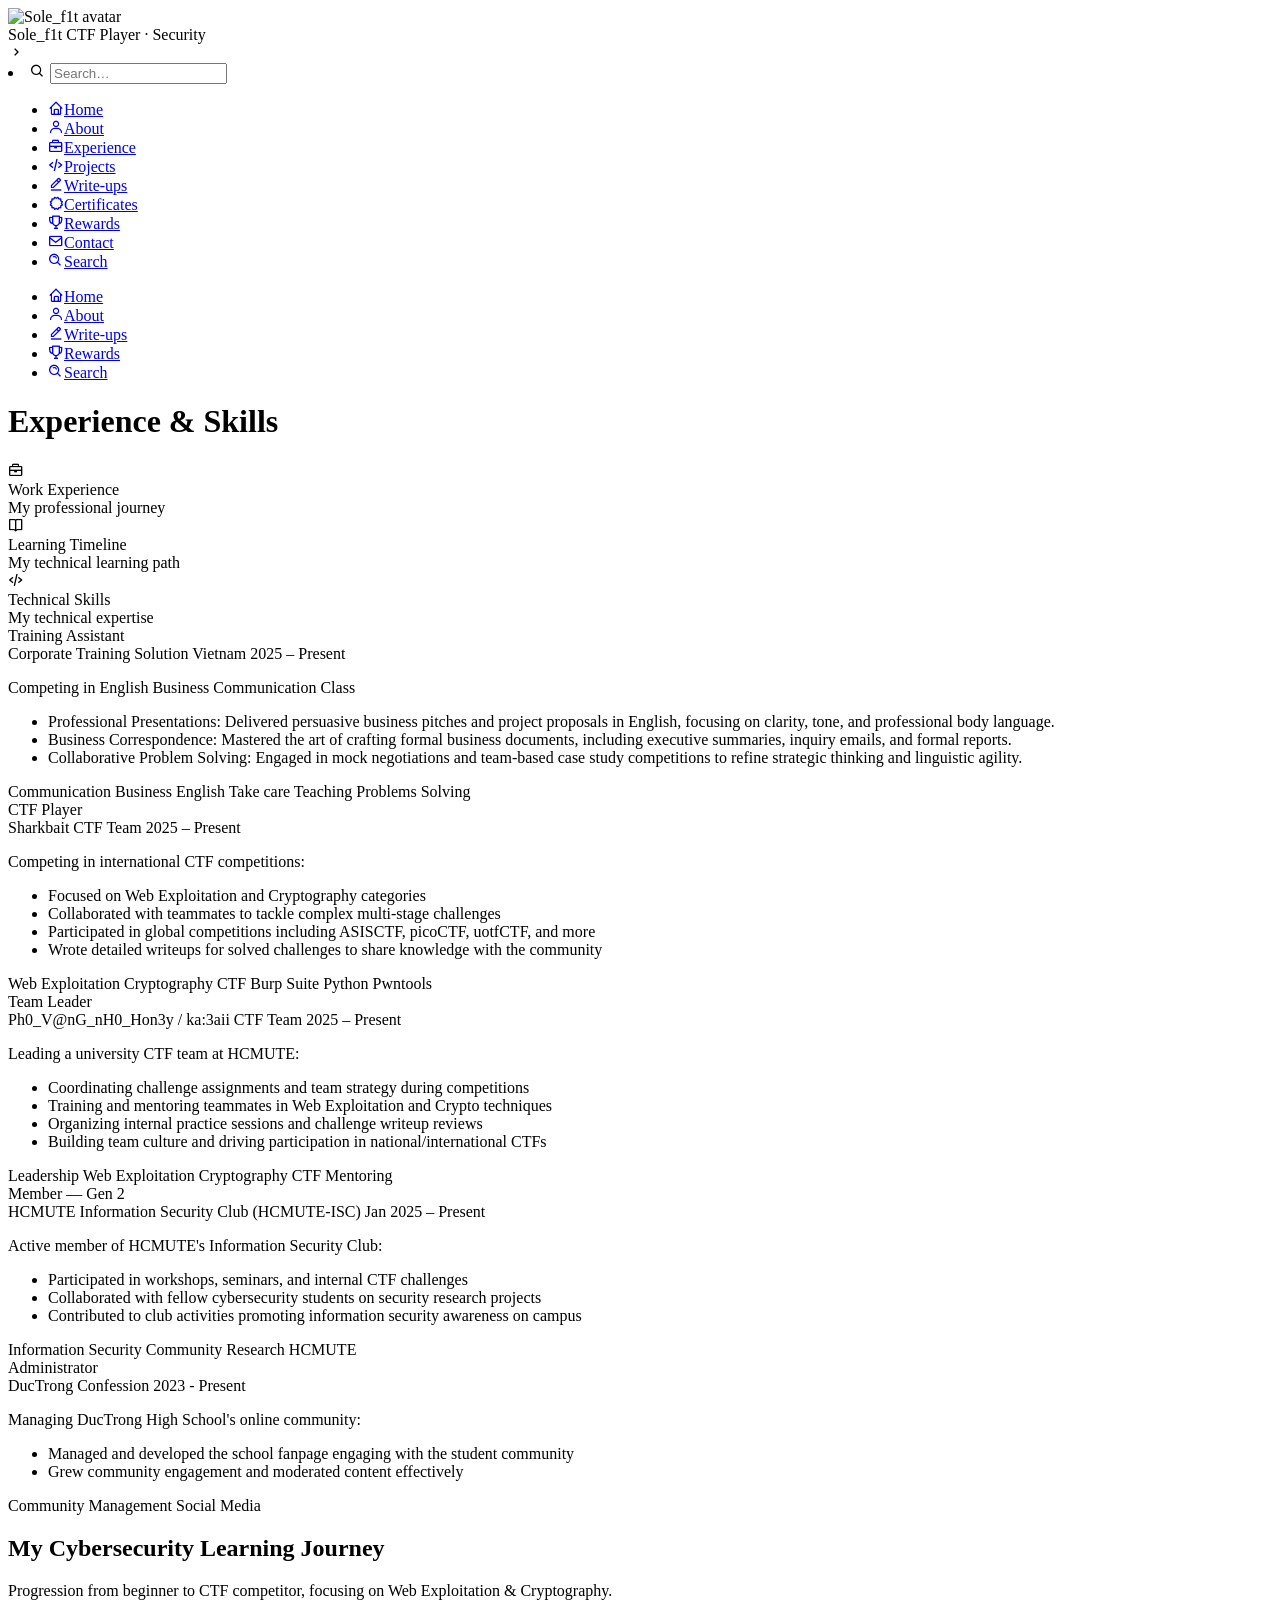
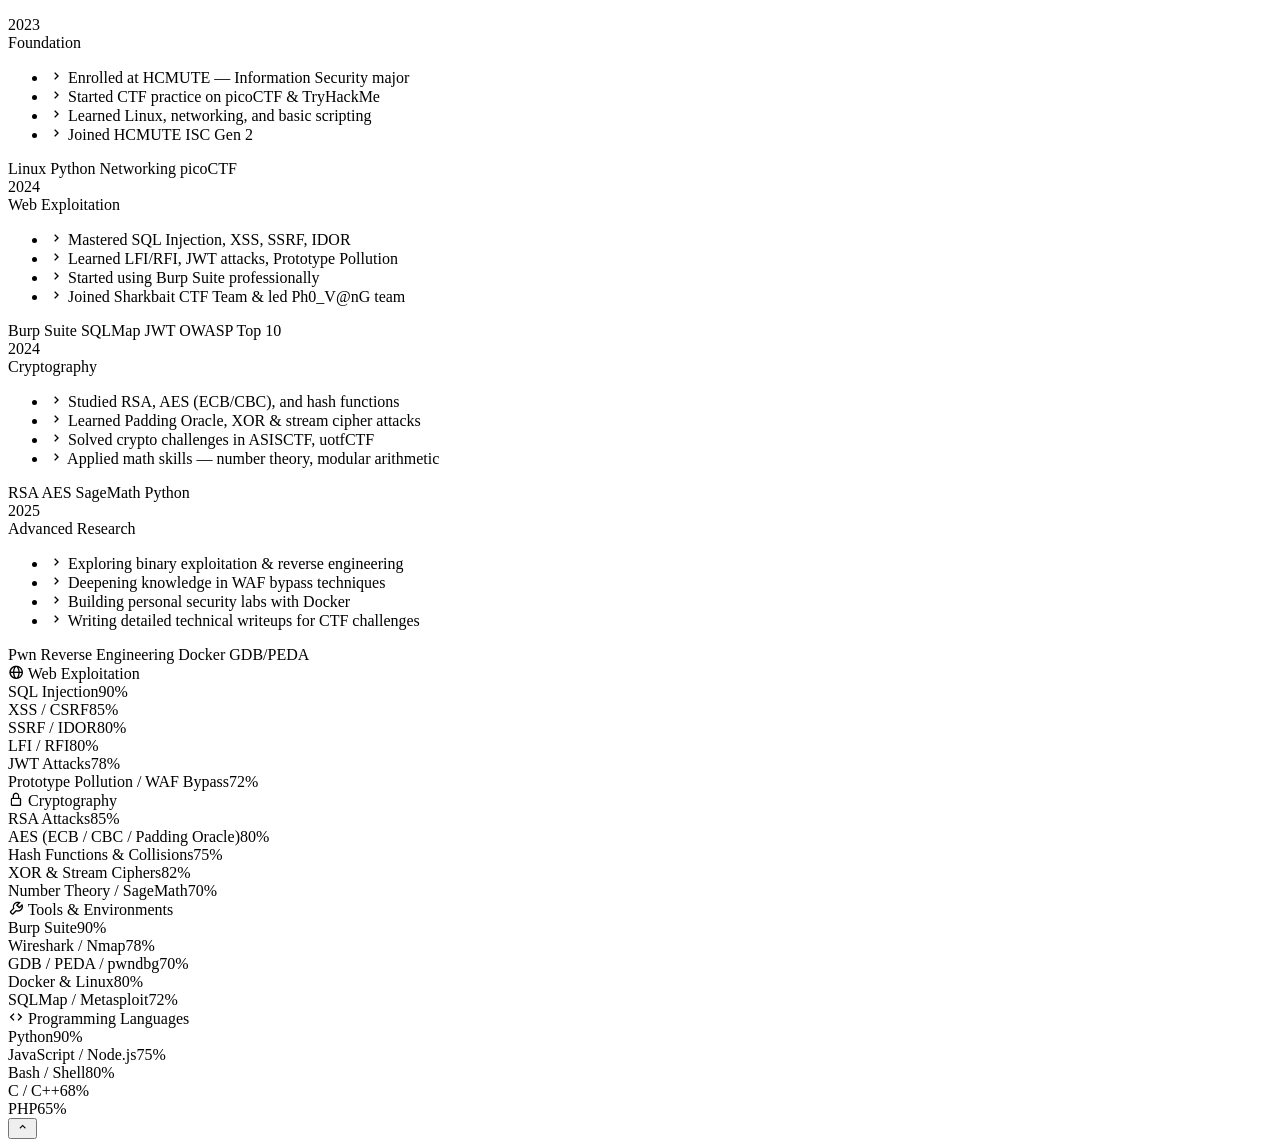
==== experience.html @ 4dd5724d "Update experience" ====
<!DOCTYPE html>
<html lang="en">
<head>
  <meta charset="UTF-8" />
  <meta name="viewport" content="width=device-width, initial-scale=1.0" />
  <title>Experience — Sole_f1t</title>
  <meta name="description" content="Experience and activities of Sole_f1t" />
  <link rel="icon" href="avatar.svg?v=2" type="image/svg+xml" />
  <link rel="preconnect" href="https://fonts.googleapis.com" />
  <link rel="preconnect" href="https://fonts.gstatic.com" crossorigin />
  <link href="https://fonts.googleapis.com/css2?family=Cairo:wght@300;400;500;600;700;800;900&family=JetBrains+Mono:wght@400;500;600&display=swap" rel="stylesheet" />
  <link href="https://unpkg.com/boxicons@2.1.4/css/boxicons.min.css" rel="stylesheet" />
  <link rel="stylesheet" href="assets/css/base.css" />
  <link rel="stylesheet" href="assets/css/experience.css" />
</head>
<body>

  <div class="bg-animation" aria-hidden="true">
    <div class="shape shape-red"></div>
    <div class="shape shape-purple"></div>
    <div class="shape shape-blue"></div>
    <div class="grid-overlay"></div>
  </div>

  <nav class="sidebar closed" aria-label="Main navigation">
    <header>
      <div class="image-text">
        <span class="image"><img src="assets/img/avatar.png" alt="Sole_f1t avatar" loading="lazy" /></span>
        <div class="text logo-text">
          <span class="name">Sole_f1t</span>
          <span class="profession">CTF Player · Security</span>
        </div>
      </div>
      <i class="bx bx-chevron-right toggle"></i>
    </header>
    <div class="menu-bar">
      <div class="menu">
        <li class="search-box">
          <i class="bx bx-search icon"></i>
          <input type="text" placeholder="Search…" aria-label="Search" />
        </li>
        <ul class="menu-links">
          <li><a href="index.html"><i class="bx bx-home icon"></i><span class="text">Home</span></a></li>
          <li><a href="about.html"><i class="bx bx-user icon"></i><span class="text">About</span></a></li>
          <li><a href="experience.html"><i class="bx bx-briefcase icon"></i><span class="text">Experience</span></a></li>
          <li><a href="projects.html"><i class="bx bx-code-alt icon"></i><span class="text">Projects</span></a></li>
          <li><a href="writeups.html"><i class="bx bx-edit-alt icon"></i><span class="text">Write-ups</span></a></li>
          <li><a href="certificates.html"><i class="bx bx-certification icon"></i><span class="text">Certificates</span></a></li>
          <li><a href="rewards.html"><i class="bx bx-trophy icon"></i><span class="text">Rewards</span></a></li>
          <li><a href="contact.html"><i class="bx bx-envelope icon"></i><span class="text">Contact</span></a></li>
          <li><a href="search.html"><i class="bx bx-search-alt icon"></i><span class="text">Search</span></a></li>
        </ul>
      </div>
    </div>
  </nav>

  <nav class="mobile-nav" aria-label="Mobile navigation">
    <ul>
      <li><a href="index.html"><i class="bx bx-home"></i><span>Home</span></a></li>
      <li><a href="about.html"><i class="bx bx-user"></i><span>About</span></a></li>
      <li><a href="writeups.html"><i class="bx bx-edit-alt"></i><span>Write-ups</span></a></li>
      <li><a href="rewards.html"><i class="bx bx-trophy"></i><span>Rewards</span></a></li>
      <li><a href="search.html"><i class="bx bx-search-alt"></i><span>Search</span></a></li>
    </ul>
  </nav>

  <div class="l-main">
    <div class="page-wrapper">

      <!-- ── Page heading ── -->
      <div class="exp-page-head">
        <h1 class="exp-page-title">Experience &amp; Skills</h1>
        <div class="exp-underline"></div>
      </div>

      <!-- ── Tab selector ── -->
      <div class="exp-tabs">
        <div class="exp-tab active" data-tab="work">
          <div class="exp-tab-icon"><i class="bx bx-briefcase"></i></div>
          <div class="exp-tab-name">Work Experience</div>
          <div class="exp-tab-sub">My professional journey</div>
        </div>
        <div class="exp-tab" data-tab="learning">
          <div class="exp-tab-icon"><i class="bx bx-book-open"></i></div>
          <div class="exp-tab-name">Learning Timeline</div>
          <div class="exp-tab-sub">My technical learning path</div>
        </div>
        <div class="exp-tab" data-tab="skills">
          <div class="exp-tab-icon"><i class="bx bx-code-alt"></i></div>
          <div class="exp-tab-name">Technical Skills</div>
          <div class="exp-tab-sub">My technical expertise</div>
        </div>
      </div>

      <!-- ══════════════════════════════════════════
           PANEL 1 — Work Experience
      ══════════════════════════════════════════ -->
      <div class="exp-panel active" id="tab-work">
        <div class="exp-timeline">

          <!-- Entry 1 -->
          <div class="exp-tl-item">
            <div class="exp-tl-line-wrap">
              <div class="exp-tl-dot"></div>
            </div>
            <div class="exp-tl-content">
              <div class="exp-tl-header">
                <div class="exp-tl-role">Training Assistant</div>
                <div class="exp-tl-meta">
                  <span class="exp-tl-org">Corporate Training Solution Vietnam</span>
                  <span class="exp-tl-badge">2025 – Present</span>
                </div>
              </div>
              <div class="exp-tl-divider"></div>
              <div class="exp-tl-body">
                <p class="exp-tl-lead">Competing in English Business Communication Class</p>
                <ul class="exp-tl-bullets">
                  <li>Professional Presentations: Delivered persuasive business pitches and project proposals in English, focusing on clarity, tone, and professional body language.</li>
                  <li>Business Correspondence: Mastered the art of crafting formal business documents, including executive summaries, inquiry emails, and formal reports.</li>
                  <li>Collaborative Problem Solving: Engaged in mock negotiations and team-based case study competitions to refine strategic thinking and linguistic agility.</li>
                </ul>
                <div class="exp-tl-tags">
                  <span class="exp-tl-tag">Communication</span>
                  <span class="exp-tl-tag">Business</span>
                  <span class="exp-tl-tag">English</span>
                  <span class="exp-tl-tag">Take care</span>
                  <span class="exp-tl-tag">Teaching</span>
                  <span class="exp-tl-tag">Problems Solving</span>
                </div>
              </div>
            </div>
          </div>

          <!-- Entry 2 -->
          <div class="exp-tl-item">
            <div class="exp-tl-line-wrap">
              <div class="exp-tl-dot"></div>
            </div>
            <div class="exp-tl-content">
              <div class="exp-tl-header">
                <div class="exp-tl-role">CTF Player</div>
                <div class="exp-tl-meta">
                  <span class="exp-tl-org">Sharkbait CTF Team</span>
                  <span class="exp-tl-badge">2025 – Present</span>
                </div>
              </div>
              <div class="exp-tl-divider"></div>
              <div class="exp-tl-body">
                <p class="exp-tl-lead">Competing in international CTF competitions:</p>
                <ul class="exp-tl-bullets">
                  <li>Focused on Web Exploitation and Cryptography categories</li>
                  <li>Collaborated with teammates to tackle complex multi-stage challenges</li>
                  <li>Participated in global competitions including ASISCTF, picoCTF, uotfCTF, and more</li>
                  <li>Wrote detailed writeups for solved challenges to share knowledge with the community</li>
                </ul>
                <div class="exp-tl-tags">
                  <span class="exp-tl-tag">Web Exploitation</span>
                  <span class="exp-tl-tag">Cryptography</span>
                  <span class="exp-tl-tag">CTF</span>
                  <span class="exp-tl-tag">Burp Suite</span>
                  <span class="exp-tl-tag">Python</span>
                  <span class="exp-tl-tag">Pwntools</span>
                </div>
              </div>
            </div>
          </div>

          <!-- Entry 3 -->
          <div class="exp-tl-item">
            <div class="exp-tl-line-wrap">
              <div class="exp-tl-dot"></div>
            </div>
            <div class="exp-tl-content">
              <div class="exp-tl-header">
                <div class="exp-tl-role">Team Leader</div>
                <div class="exp-tl-meta">
                  <span class="exp-tl-org">Ph0_V@nG_nH0_Hon3y / ka:3aii CTF Team</span>
                  <span class="exp-tl-badge">2025 – Present</span>
                </div>
              </div>
              <div class="exp-tl-divider"></div>
              <div class="exp-tl-body">
                <p class="exp-tl-lead">Leading a university CTF team at HCMUTE:</p>
                <ul class="exp-tl-bullets">
                  <li>Coordinating challenge assignments and team strategy during competitions</li>
                  <li>Training and mentoring teammates in Web Exploitation and Crypto techniques</li>
                  <li>Organizing internal practice sessions and challenge writeup reviews</li>
                  <li>Building team culture and driving participation in national/international CTFs</li>
                </ul>
                <div class="exp-tl-tags">
                  <span class="exp-tl-tag">Leadership</span>
                  <span class="exp-tl-tag">Web Exploitation</span>
                  <span class="exp-tl-tag">Cryptography</span>
                  <span class="exp-tl-tag">CTF</span>
                  <span class="exp-tl-tag">Mentoring</span>
                </div>
              </div>
            </div>
          </div>

          <!-- Entry 4 -->
          <div class="exp-tl-item">
            <div class="exp-tl-line-wrap">
              <div class="exp-tl-dot"></div>
            </div>
            <div class="exp-tl-content">
              <div class="exp-tl-header">
                <div class="exp-tl-role">Member — Gen 2</div>
                <div class="exp-tl-meta">
                  <span class="exp-tl-org">HCMUTE Information Security Club (HCMUTE-ISC)</span>
                  <span class="exp-tl-badge">Jan 2025 – Present</span>
                </div>
              </div>
              <div class="exp-tl-divider"></div>
              <div class="exp-tl-body">
                <p class="exp-tl-lead">Active member of HCMUTE's Information Security Club:</p>
                <ul class="exp-tl-bullets">
                  <li>Participated in workshops, seminars, and internal CTF challenges</li>
                  <li>Collaborated with fellow cybersecurity students on security research projects</li>
                  <li>Contributed to club activities promoting information security awareness on campus</li>
                </ul>
                <div class="exp-tl-tags">
                  <span class="exp-tl-tag">Information Security</span>
                  <span class="exp-tl-tag">Community</span>
                  <span class="exp-tl-tag">Research</span>
                  <span class="exp-tl-tag">HCMUTE</span>
                </div>
              </div>
            </div>
          </div>

          <!-- Entry 5 -->
          <div class="exp-tl-item">
            <div class="exp-tl-line-wrap">
              <div class="exp-tl-dot"></div>
            </div>
            <div class="exp-tl-content">
              <div class="exp-tl-header">
                <div class="exp-tl-role">Administrator</div>
                <div class="exp-tl-meta">
                  <span class="exp-tl-org">DucTrong Confession</span>
                  <span class="exp-tl-badge">2023 - Present</span>
                </div>
              </div>
              <div class="exp-tl-divider"></div>
              <div class="exp-tl-body">
                <p class="exp-tl-lead">Managing DucTrong High School's online community:</p>
                <ul class="exp-tl-bullets">
                  <li>Managed and developed the school fanpage engaging with the student community</li>
                  <li>Grew community engagement and moderated content effectively</li>
                </ul>
                <div class="exp-tl-tags">
                  <span class="exp-tl-tag">Community Management</span>
                  <span class="exp-tl-tag">Social Media</span>
                </div>
              </div>
            </div>
          </div>

        </div>
      </div>

      <!-- ══════════════════════════════════════════
           PANEL 2 — Learning Timeline
      ══════════════════════════════════════════ -->
      <div class="exp-panel" id="tab-learning">
        <div class="learn-head">
          <h2 class="learn-title">My Cybersecurity Learning Journey</h2>
          <div class="exp-underline"></div>
          <p class="learn-sub">Progression from beginner to CTF competitor, focusing on Web Exploitation &amp; Cryptography.</p>
        </div>

        <div class="learn-grid">

          <div class="learn-card">
            <div class="learn-year">2023</div>
            <div class="learn-card-title">Foundation</div>
            <ul class="learn-list">
              <li><i class="bx bx-chevron-right"></i> Enrolled at HCMUTE — Information Security major</li>
              <li><i class="bx bx-chevron-right"></i> Started CTF practice on picoCTF &amp; TryHackMe</li>
              <li><i class="bx bx-chevron-right"></i> Learned Linux, networking, and basic scripting</li>
              <li><i class="bx bx-chevron-right"></i> Joined HCMUTE ISC Gen 2</li>
            </ul>
            <div class="learn-tags">
              <span class="learn-tag">Linux</span>
              <span class="learn-tag">Python</span>
              <span class="learn-tag">Networking</span>
              <span class="learn-tag">picoCTF</span>
            </div>
          </div>

          <div class="learn-card">
            <div class="learn-year">2024</div>
            <div class="learn-card-title">Web Exploitation</div>
            <ul class="learn-list">
              <li><i class="bx bx-chevron-right"></i> Mastered SQL Injection, XSS, SSRF, IDOR</li>
              <li><i class="bx bx-chevron-right"></i> Learned LFI/RFI, JWT attacks, Prototype Pollution</li>
              <li><i class="bx bx-chevron-right"></i> Started using Burp Suite professionally</li>
              <li><i class="bx bx-chevron-right"></i> Joined Sharkbait CTF Team &amp; led Ph0_V@nG team</li>
            </ul>
            <div class="learn-tags">
              <span class="learn-tag">Burp Suite</span>
              <span class="learn-tag">SQLMap</span>
              <span class="learn-tag">JWT</span>
              <span class="learn-tag">OWASP Top 10</span>
            </div>
          </div>

          <div class="learn-card">
            <div class="learn-year">2024</div>
            <div class="learn-card-title">Cryptography</div>
            <ul class="learn-list">
              <li><i class="bx bx-chevron-right"></i> Studied RSA, AES (ECB/CBC), and hash functions</li>
              <li><i class="bx bx-chevron-right"></i> Learned Padding Oracle, XOR &amp; stream cipher attacks</li>
              <li><i class="bx bx-chevron-right"></i> Solved crypto challenges in ASISCTF, uotfCTF</li>
              <li><i class="bx bx-chevron-right"></i> Applied math skills — number theory, modular arithmetic</li>
            </ul>
            <div class="learn-tags">
              <span class="learn-tag">RSA</span>
              <span class="learn-tag">AES</span>
              <span class="learn-tag">SageMath</span>
              <span class="learn-tag">Python</span>
            </div>
          </div>

          <div class="learn-card">
            <div class="learn-year">2025</div>
            <div class="learn-card-title">Advanced Research</div>
            <ul class="learn-list">
              <li><i class="bx bx-chevron-right"></i> Exploring binary exploitation &amp; reverse engineering</li>
              <li><i class="bx bx-chevron-right"></i> Deepening knowledge in WAF bypass techniques</li>
              <li><i class="bx bx-chevron-right"></i> Building personal security labs with Docker</li>
              <li><i class="bx bx-chevron-right"></i> Writing detailed technical writeups for CTF challenges</li>
            </ul>
            <div class="learn-tags">
              <span class="learn-tag">Pwn</span>
              <span class="learn-tag">Reverse Engineering</span>
              <span class="learn-tag">Docker</span>
              <span class="learn-tag">GDB/PEDA</span>
            </div>
          </div>

        </div>
      </div>

      <!-- ══════════════════════════════════════════
           PANEL 3 — Technical Skills
      ══════════════════════════════════════════ -->
      <div class="exp-panel" id="tab-skills">

        <!-- Category: Web Exploitation -->
        <div class="skill-section">
          <div class="skill-section-title"><i class="bx bx-globe"></i> Web Exploitation</div>
          <div class="skill-bars">
            <div class="skill-bar-item">
              <div class="skill-bar-top"><span>SQL Injection</span><span class="skill-pct">90%</span></div>
              <div class="skill-track"><div class="skill-fill" style="--w:90%"></div></div>
            </div>
            <div class="skill-bar-item">
              <div class="skill-bar-top"><span>XSS / CSRF</span><span class="skill-pct">85%</span></div>
              <div class="skill-track"><div class="skill-fill" style="--w:85%"></div></div>
            </div>
            <div class="skill-bar-item">
              <div class="skill-bar-top"><span>SSRF / IDOR</span><span class="skill-pct">80%</span></div>
              <div class="skill-track"><div class="skill-fill" style="--w:80%"></div></div>
            </div>
            <div class="skill-bar-item">
              <div class="skill-bar-top"><span>LFI / RFI</span><span class="skill-pct">80%</span></div>
              <div class="skill-track"><div class="skill-fill" style="--w:80%"></div></div>
            </div>
            <div class="skill-bar-item">
              <div class="skill-bar-top"><span>JWT Attacks</span><span class="skill-pct">78%</span></div>
              <div class="skill-track"><div class="skill-fill" style="--w:78%"></div></div>
            </div>
            <div class="skill-bar-item">
              <div class="skill-bar-top"><span>Prototype Pollution / WAF Bypass</span><span class="skill-pct">72%</span></div>
              <div class="skill-track"><div class="skill-fill" style="--w:72%"></div></div>
            </div>
          </div>
        </div>

        <!-- Category: Cryptography -->
        <div class="skill-section">
          <div class="skill-section-title"><i class="bx bx-lock-alt"></i> Cryptography</div>
          <div class="skill-bars">
            <div class="skill-bar-item">
              <div class="skill-bar-top"><span>RSA Attacks</span><span class="skill-pct">85%</span></div>
              <div class="skill-track"><div class="skill-fill" style="--w:85%"></div></div>
            </div>
            <div class="skill-bar-item">
              <div class="skill-bar-top"><span>AES (ECB / CBC / Padding Oracle)</span><span class="skill-pct">80%</span></div>
              <div class="skill-track"><div class="skill-fill" style="--w:80%"></div></div>
            </div>
            <div class="skill-bar-item">
              <div class="skill-bar-top"><span>Hash Functions &amp; Collisions</span><span class="skill-pct">75%</span></div>
              <div class="skill-track"><div class="skill-fill" style="--w:75%"></div></div>
            </div>
            <div class="skill-bar-item">
              <div class="skill-bar-top"><span>XOR &amp; Stream Ciphers</span><span class="skill-pct">82%</span></div>
              <div class="skill-track"><div class="skill-fill" style="--w:82%"></div></div>
            </div>
            <div class="skill-bar-item">
              <div class="skill-bar-top"><span>Number Theory / SageMath</span><span class="skill-pct">70%</span></div>
              <div class="skill-track"><div class="skill-fill" style="--w:70%"></div></div>
            </div>
          </div>
        </div>

        <!-- Category: Tools -->
        <div class="skill-section">
          <div class="skill-section-title"><i class="bx bx-wrench"></i> Tools &amp; Environments</div>
          <div class="skill-bars">
            <div class="skill-bar-item">
              <div class="skill-bar-top"><span>Burp Suite</span><span class="skill-pct">90%</span></div>
              <div class="skill-track"><div class="skill-fill" style="--w:90%"></div></div>
            </div>
            <div class="skill-bar-item">
              <div class="skill-bar-top"><span>Wireshark / Nmap</span><span class="skill-pct">78%</span></div>
              <div class="skill-track"><div class="skill-fill" style="--w:78%"></div></div>
            </div>
            <div class="skill-bar-item">
              <div class="skill-bar-top"><span>GDB / PEDA / pwndbg</span><span class="skill-pct">70%</span></div>
              <div class="skill-track"><div class="skill-fill" style="--w:70%"></div></div>
            </div>
            <div class="skill-bar-item">
              <div class="skill-bar-top"><span>Docker &amp; Linux</span><span class="skill-pct">80%</span></div>
              <div class="skill-track"><div class="skill-fill" style="--w:80%"></div></div>
            </div>
            <div class="skill-bar-item">
              <div class="skill-bar-top"><span>SQLMap / Metasploit</span><span class="skill-pct">72%</span></div>
              <div class="skill-track"><div class="skill-fill" style="--w:72%"></div></div>
            </div>
          </div>
        </div>

        <!-- Category: Programming -->
        <div class="skill-section">
          <div class="skill-section-title"><i class="bx bx-code"></i> Programming Languages</div>
          <div class="skill-bars">
            <div class="skill-bar-item">
              <div class="skill-bar-top"><span>Python</span><span class="skill-pct">90%</span></div>
              <div class="skill-track"><div class="skill-fill" style="--w:90%"></div></div>
            </div>
            <div class="skill-bar-item">
              <div class="skill-bar-top"><span>JavaScript / Node.js</span><span class="skill-pct">75%</span></div>
              <div class="skill-track"><div class="skill-fill" style="--w:75%"></div></div>
            </div>
            <div class="skill-bar-item">
              <div class="skill-bar-top"><span>Bash / Shell</span><span class="skill-pct">80%</span></div>
              <div class="skill-track"><div class="skill-fill" style="--w:80%"></div></div>
            </div>
            <div class="skill-bar-item">
              <div class="skill-bar-top"><span>C / C++</span><span class="skill-pct">68%</span></div>
              <div class="skill-track"><div class="skill-fill" style="--w:68%"></div></div>
            </div>
            <div class="skill-bar-item">
              <div class="skill-bar-top"><span>PHP</span><span class="skill-pct">65%</span></div>
              <div class="skill-track"><div class="skill-fill" style="--w:65%"></div></div>
            </div>
          </div>
        </div>

      </div><!-- /tab-skills -->

    </div>
  </div>

  <button class="scroll-top-btn" id="scrollTopBtn" aria-label="Scroll to top">
    <i class="bx bx-chevron-up"></i>
  </button>

  <script src="assets/js/script.js"></script>
  <script>
    // ── Experience tabs ──
    document.querySelectorAll('.exp-tab').forEach(tab => {
      tab.addEventListener('click', () => {
        document.querySelectorAll('.exp-tab').forEach(t => t.classList.remove('active'));
        document.querySelectorAll('.exp-panel').forEach(p => p.classList.remove('active'));
        tab.classList.add('active');
        document.getElementById('tab-' + tab.dataset.tab).classList.add('active');
      });
    });

    // ── Animate skill bars when skills panel opens ──
    function animateBars() {
      document.querySelectorAll('.skill-fill').forEach(bar => {
        bar.style.width = bar.style.getPropertyValue('--w') || bar.style['--w'] ||
          getComputedStyle(bar).getPropertyValue('--w');
      });
    }
    document.querySelector('[data-tab="skills"]').addEventListener('click', () => {
      setTimeout(animateBars, 50);
    });
  </script>
</body>
</html>
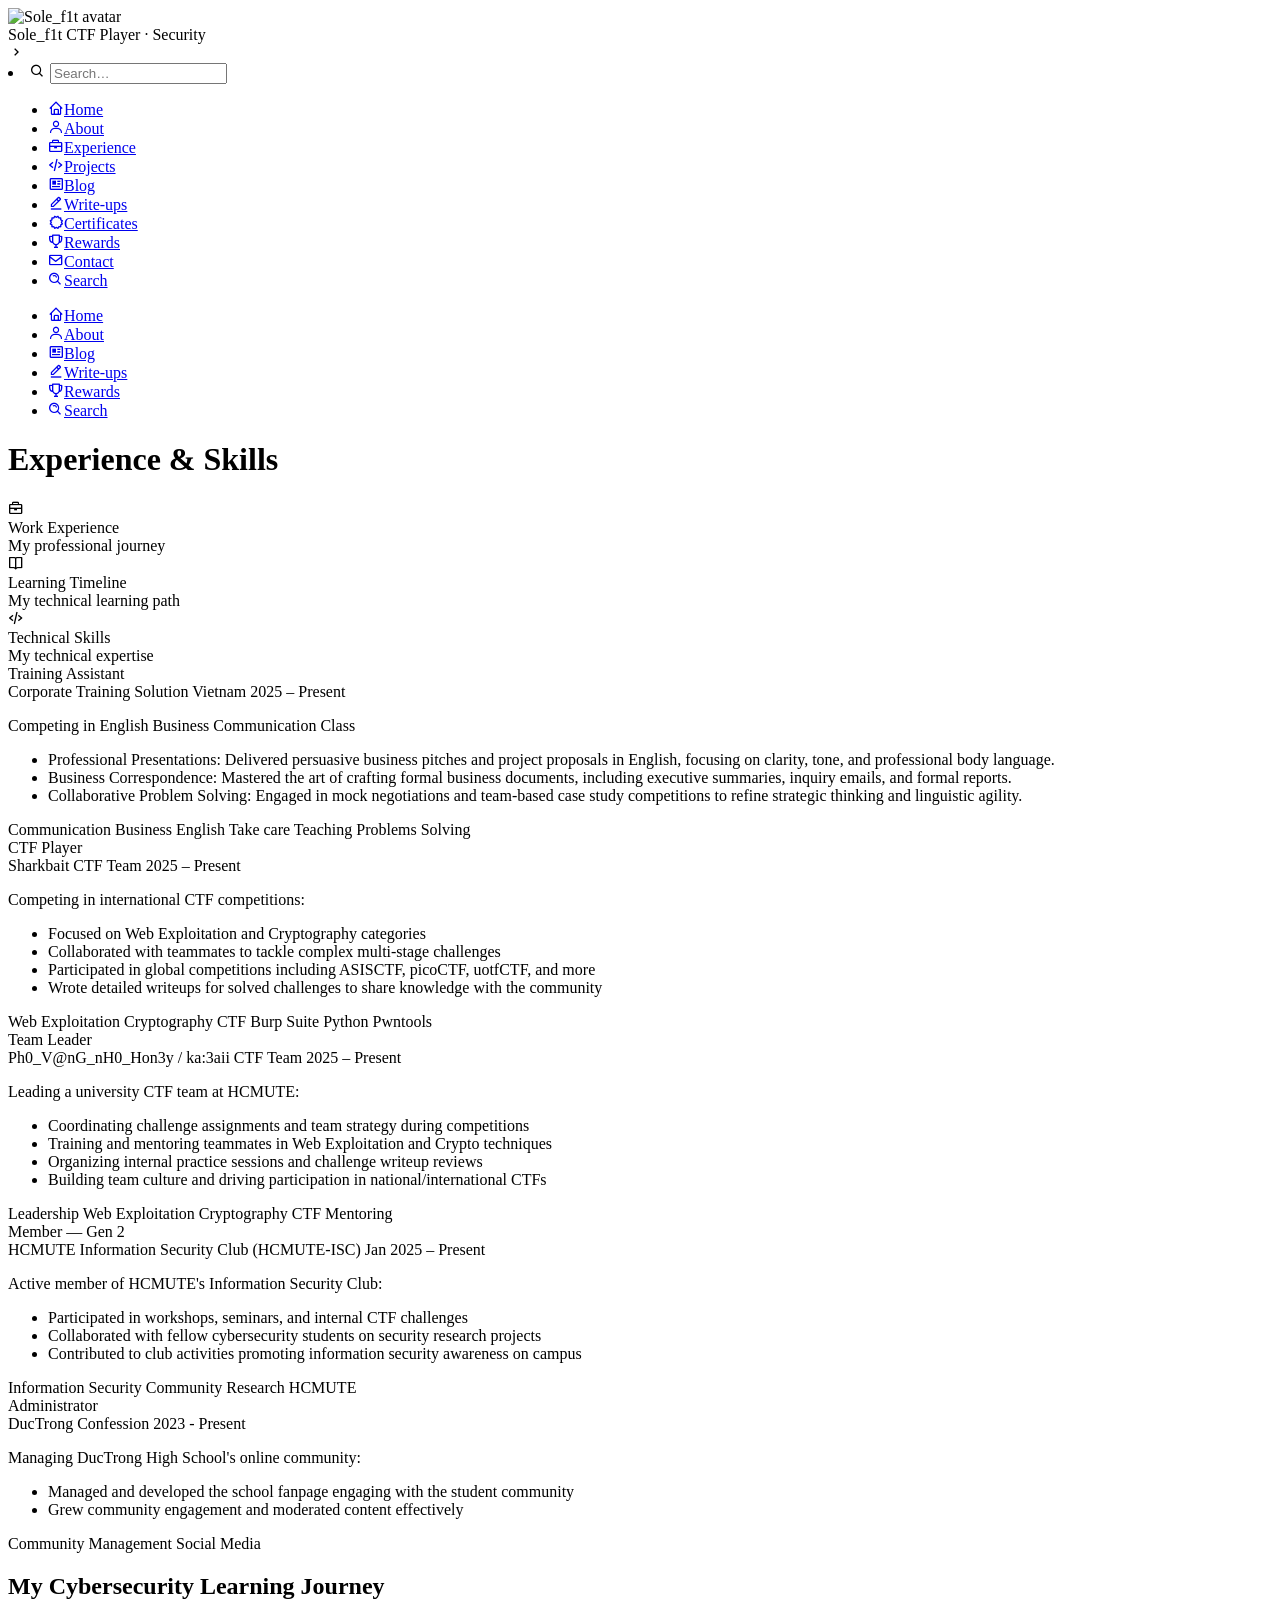
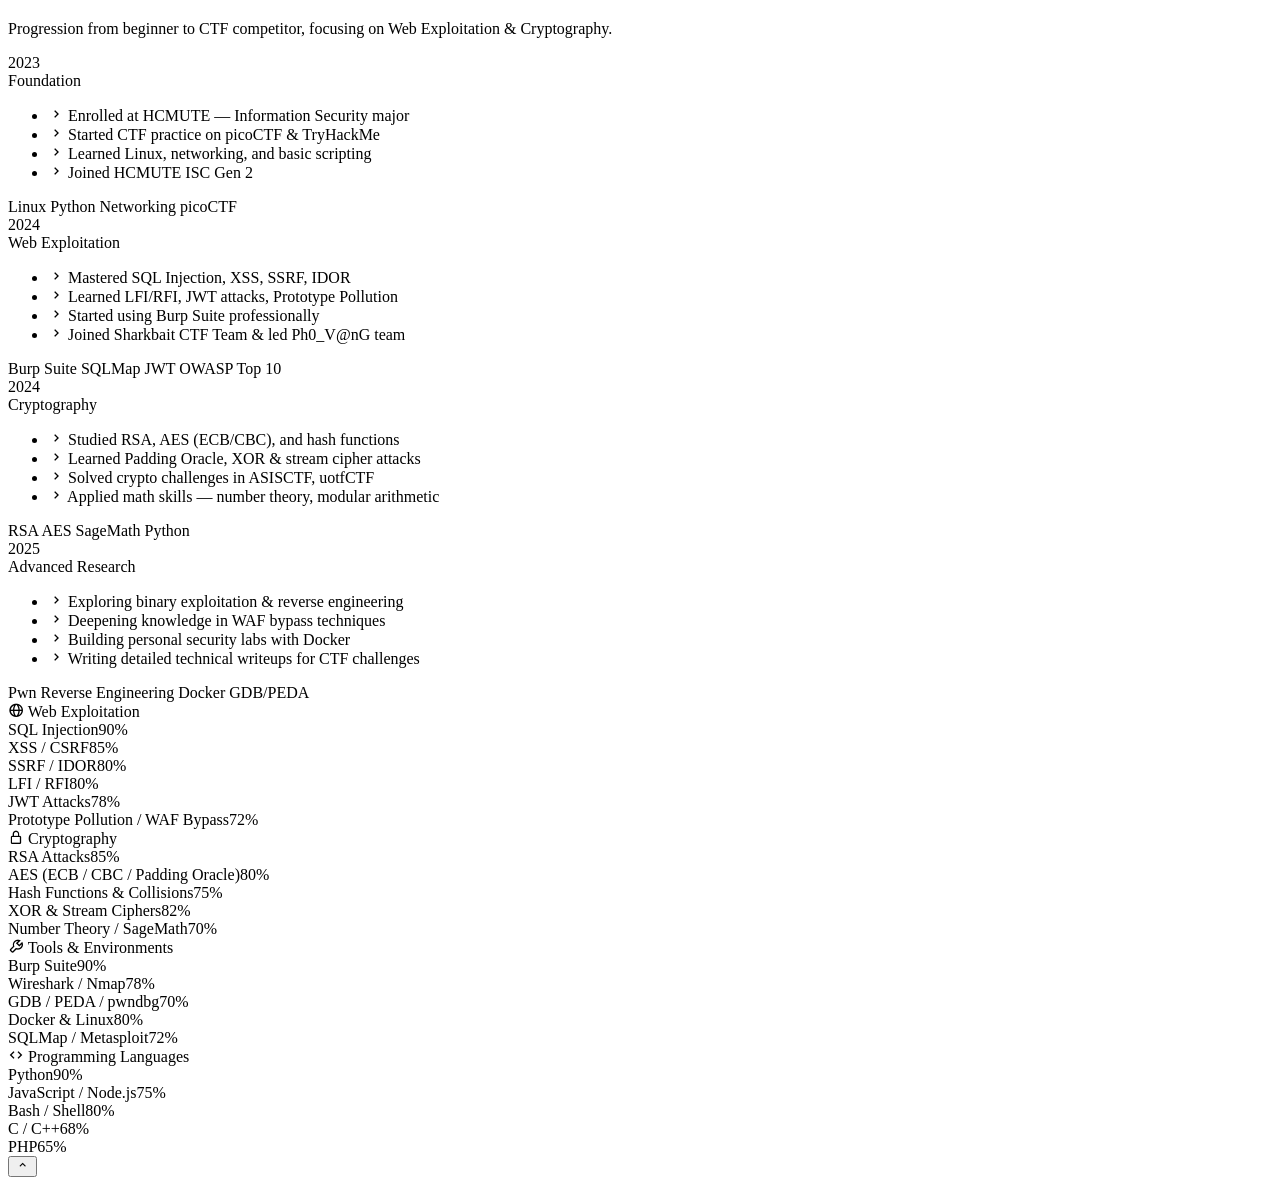
==== commit 39c71d31: "Update thêm blog" ====
--- a/experience.html
+++ b/experience.html
@@ -44,6 +44,7 @@
           <li><a href="about.html"><i class="bx bx-user icon"></i><span class="text">About</span></a></li>
           <li><a href="experience.html"><i class="bx bx-briefcase icon"></i><span class="text">Experience</span></a></li>
           <li><a href="projects.html"><i class="bx bx-code-alt icon"></i><span class="text">Projects</span></a></li>
+          <li><a href="blog.html"><i class="bx bx-news icon"></i><span class="text">Blog</span></a></li>
           <li><a href="writeups.html"><i class="bx bx-edit-alt icon"></i><span class="text">Write-ups</span></a></li>
           <li><a href="certificates.html"><i class="bx bx-certification icon"></i><span class="text">Certificates</span></a></li>
           <li><a href="rewards.html"><i class="bx bx-trophy icon"></i><span class="text">Rewards</span></a></li>
@@ -58,6 +59,7 @@
     <ul>
       <li><a href="index.html"><i class="bx bx-home"></i><span>Home</span></a></li>
       <li><a href="about.html"><i class="bx bx-user"></i><span>About</span></a></li>
+      <li><a href="blog.html"><i class="bx bx-news"></i><span>Blog</span></a></li>
       <li><a href="writeups.html"><i class="bx bx-edit-alt"></i><span>Write-ups</span></a></li>
       <li><a href="rewards.html"><i class="bx bx-trophy"></i><span>Rewards</span></a></li>
       <li><a href="search.html"><i class="bx bx-search-alt"></i><span>Search</span></a></li>
